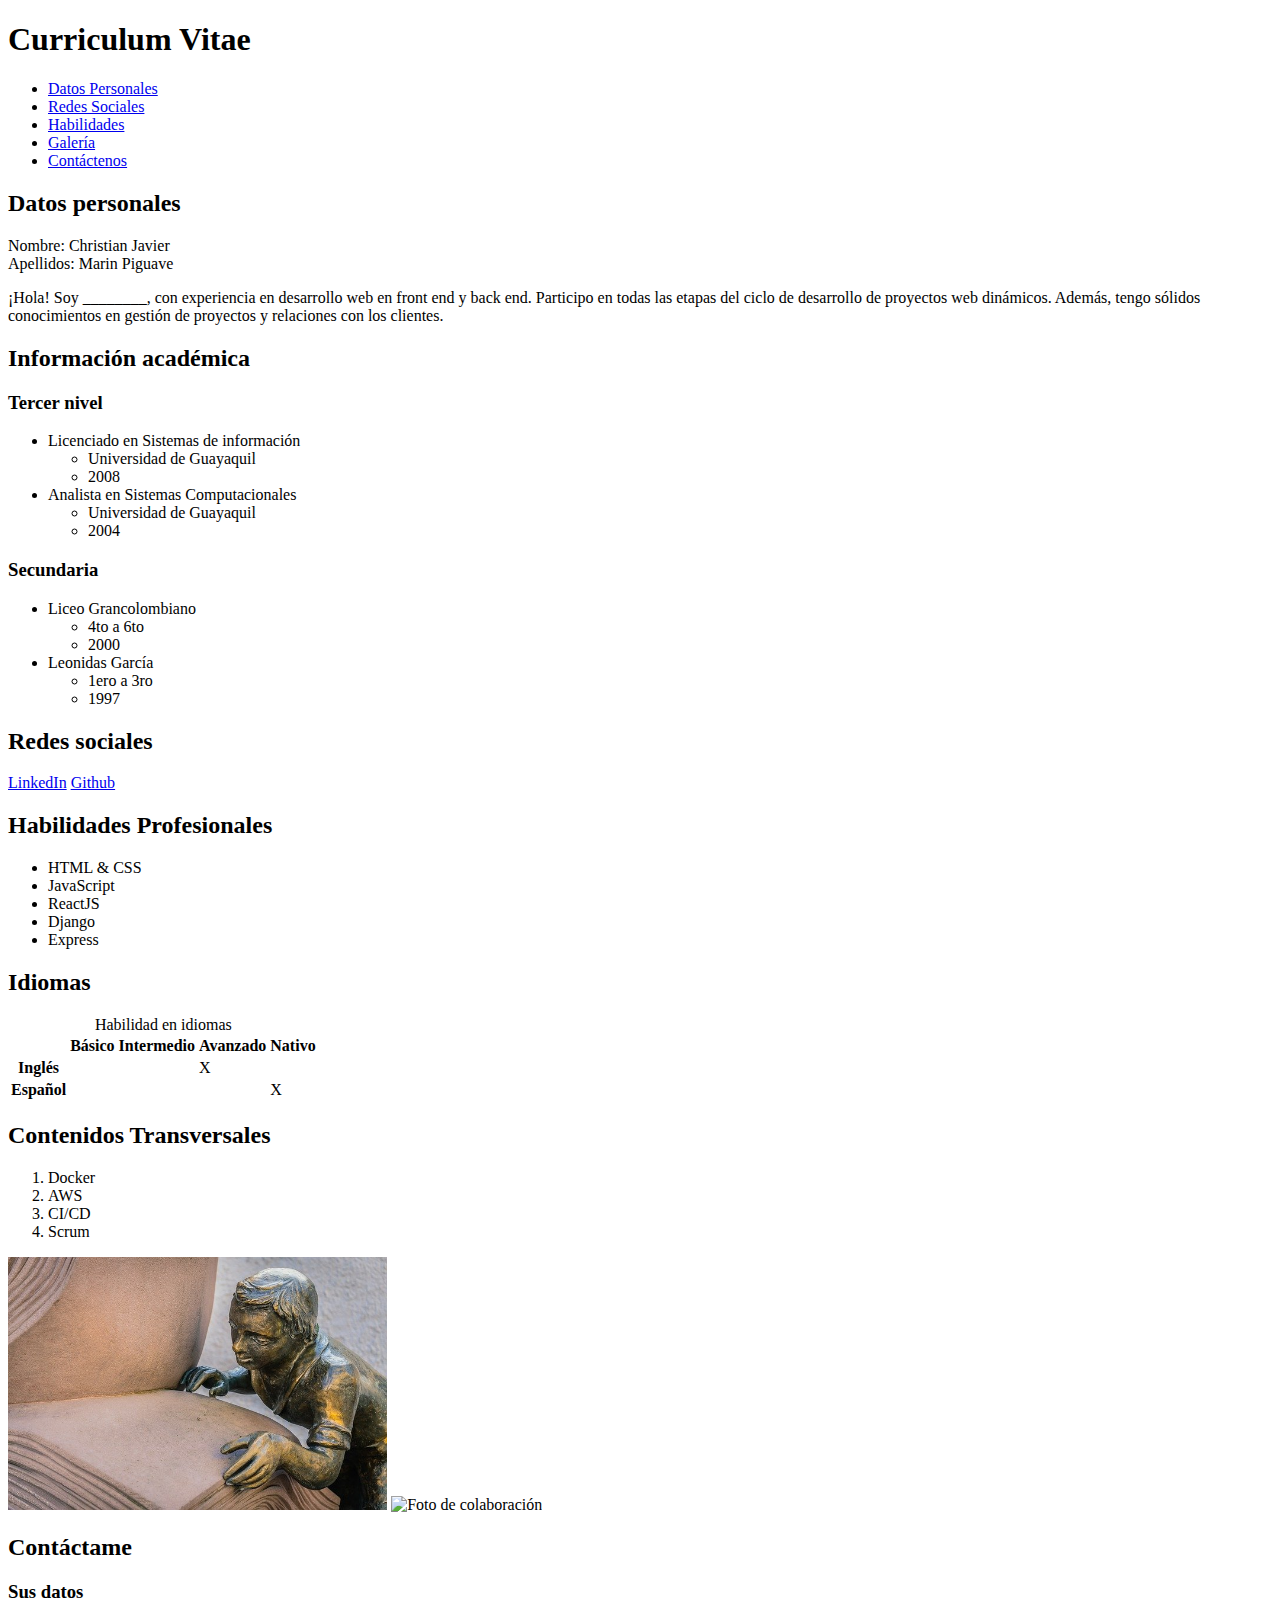
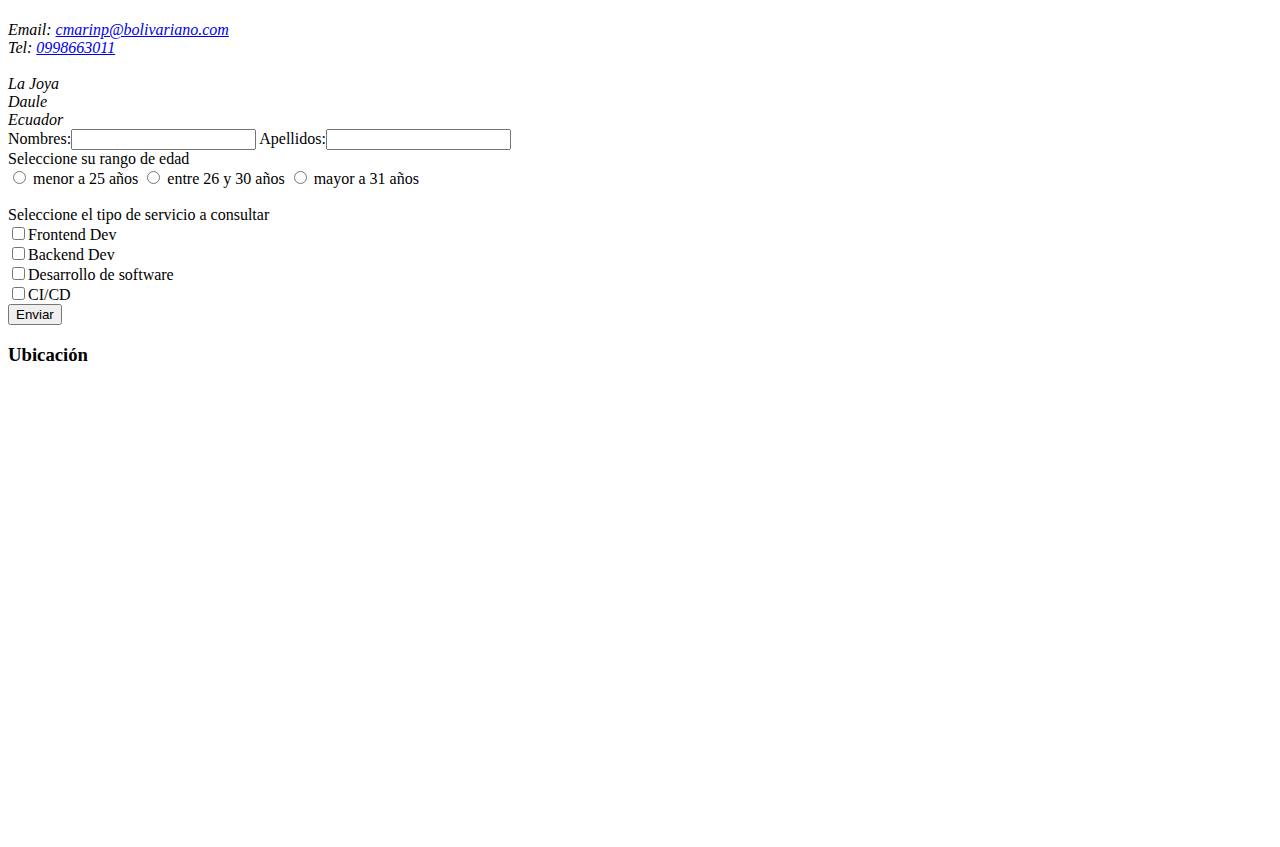
==== index.html @ 5b94e8aa "carga inicial" ====
<!DOCTYPE html>
<html lang="en">

<head>
  <meta charset="UTF-8">
  <meta http-equiv="X-UA-Compatible" content="IE=edge">
  <meta name="viewport" content="width=device-width, initial-scale=1.0">
  <link rel="stylesheet" href="public/stylesheets/style.css" />
  <title>Curriculum Vitae</title>
</head>

<body>

  <header>
    <h1>Curriculum Vitae</h1>
  </header>

  <!-- Nav: Inicio -->
  <nav>
    <ul>
      <li><a href="#secciondatos">Datos Personales</a></li>
      <li><a href="#seccionredes">Redes Sociales</a></li>
      <li><a href="#seccionhabilidades">Habilidades</a></li>
      <li><a href="#secciongaleria">Galería</a></li>
      <li><a href="#seccioncontactenos">Contáctenos</a></li>
    </ul>
  </nav>
  <!-- Nav: Fin -->

  <section id="secciondatos">
    <h2>Datos personales</h2>

    <span>Nombre:</span>
    <span>Christian Javier</span><br>
    <span>Apellidos:</span>
    <span>Marin Piguave</span><br>

    <p>¡Hola! Soy ________, con experiencia en desarrollo web en front end y
      back end. Participo en todas las etapas
      del ciclo de desarrollo de proyectos web dinámicos. Además, tengo
      sólidos conocimientos en gestión de proyectos
      y relaciones con los clientes.</p>

  </section>

  <section id="seccionacademica">
    <h2>Información académica</h2>
    <h3>Tercer nivel</h3>
    <ul>
      <li>Licenciado en Sistemas de información</li>
      <ul>
        <li>Universidad de Guayaquil</li>
        <li>2008</li>
      </ul>
      <li>Analista en Sistemas Computacionales</li>
      <ul>
        <li>Universidad de Guayaquil</li>
        <li>2004</li>
      </ul>
      </li>
    </ul>
    <h3>Secundaria</h3>
    <ul>
      <li>Liceo Grancolombiano</li>
      <ul>
        <li>4to a 6to</li>
        <li>2000</li>
      </ul>
      <li>Leonidas García</li>
      <ul>
        <li>1ero a 3ro</li>
        <li>1997</li>
      </ul>
      </li>
    </ul>

  </section>

  <section id="seccionredes">
    <h2>Redes sociales</h2>

    <span><a href="https://www.linkedin.com/">LinkedIn</a></span>
    <span><a href="https://github.com/">Github</a></span>

  </section>

  <section id="seccionhabilidades">
    <h2>Habilidades Profesionales</h2>
    <ul>
      <li>HTML & CSS</li>
      <li>JavaScript</li>
      <li>ReactJS</li>
      <li>Django</li>
      <li>Express</li>
    </ul>

    <h2>Idiomas</h2>
    <table>
      <caption>Habilidad en idiomas</caption>
      <tr>
        <th></th>
        <th>Básico</th>
        <th>Intermedio</th>
        <th>Avanzado</th>
        <th>Nativo</th>
      </tr>
      <tr>
        <th>Inglés</th>
        <td></td>
        <td></td>
        <td>X</td>
        <td></td>
      </tr>
      <tr>
        <th>Español</th>
        <td></td>
        <td></td>
        <td></td>
        <td>X</td>
      </tr>
    </table>

    <h2>Contenidos Transversales</h2>
    <ol>
      <li>Docker</li>
      <li>AWS</li>
      <li>CI/CD</li>
      <li>Scrum</li>
    </ol>
  </section>

  <aside id="secciongaleria">
    <img src="public/images/reading.jpg" alt="Reading" width="30%">
    <img src="https://cdn.pixabay.com/photo/2015/05/29/19/18/cafe-789635_960_720.jpg" alt="Foto de colaboración"
      width="30%">

  </aside>

  <section id="seccioncontactenos">
    <h2>Contáctame</h2>
    <h3>Sus datos</h3>

    <footer>
      <address>
        Email: <a href="cmarinp@bolivariano.com">cmarinp@bolivariano.com</a><br>
        Tel: <a href="tel:+593998663011">0998663011</a><br><br>
        La Joya<br>
        Daule<br>
        Ecuador
      </address>
    </footer>

    <form>
      <label for="nombre">Nombres:</label><input type="text" name="nombre" id="nombre">
      <label for="apellidos">Apellidos:</label><input type="text" name="apellidos" id="apellidos"><br>

      <label for="edad">Seleccione su rango de edad</label><br>
      <input type="radio" id="opcion1" name="edad" value="menor25"><label for="opcion1"> menor a 25 años</label>
      <input type="radio" id="opcion2" name="edad" value="entre26y20"><label for="opcion2"> entre 26 y 30 años</label>
      <input type="radio" id="opcion3" name="edad" value="mayor31"><label for="opcion3"> mayor a 31 años</label><br><br>

      <label for="tiposervicio">Seleccione el tipo de servicio a consultar</label><br>
      <input type="checkbox" name="frontend" id="frontend"><label for="frontend">Frontend Dev</label><br>
      <input type="checkbox" name="backend" id="backend"><label for="backend">Backend
        Dev</label><br>
      <input type="checkbox" name="scrum" id="scrum"><label for="scrum">Desarrollo
        de software</label><br>
      <input type="checkbox" name="cicd" id="cicd"><label for="cicd">CI/CD</label><br>
      <button type="submit">Enviar</button>
    </form>


    <h3>Ubicación</h3>

    <div>
      <iframe
        src="https://www.google.com/maps/embed?pb=!1m18!1m12!1m3!1d3987.3063931075512!2d-79.91612460873716!3d-2.0332341038293373!2m3!1f0!2f0!3f0!3m2!1i1024!2i768!4f13.1!3m3!1m2!1s0x902d117d127b10ed%3A0x6a28ae3aafaa59a4!2sUrbanizacion%20La%20Joya%20Etapa%20Platino!5e0!3m2!1ses-419!2sec!4v1673707396588!5m2!1ses-419!2sec"
        width="600" height="450" style="border:0;" allowfullscreen="" loading="lazy"
        referrerpolicy="no-referrer-when-downgrade"></iframe>
    </div>

  </section>



</body>

</html>
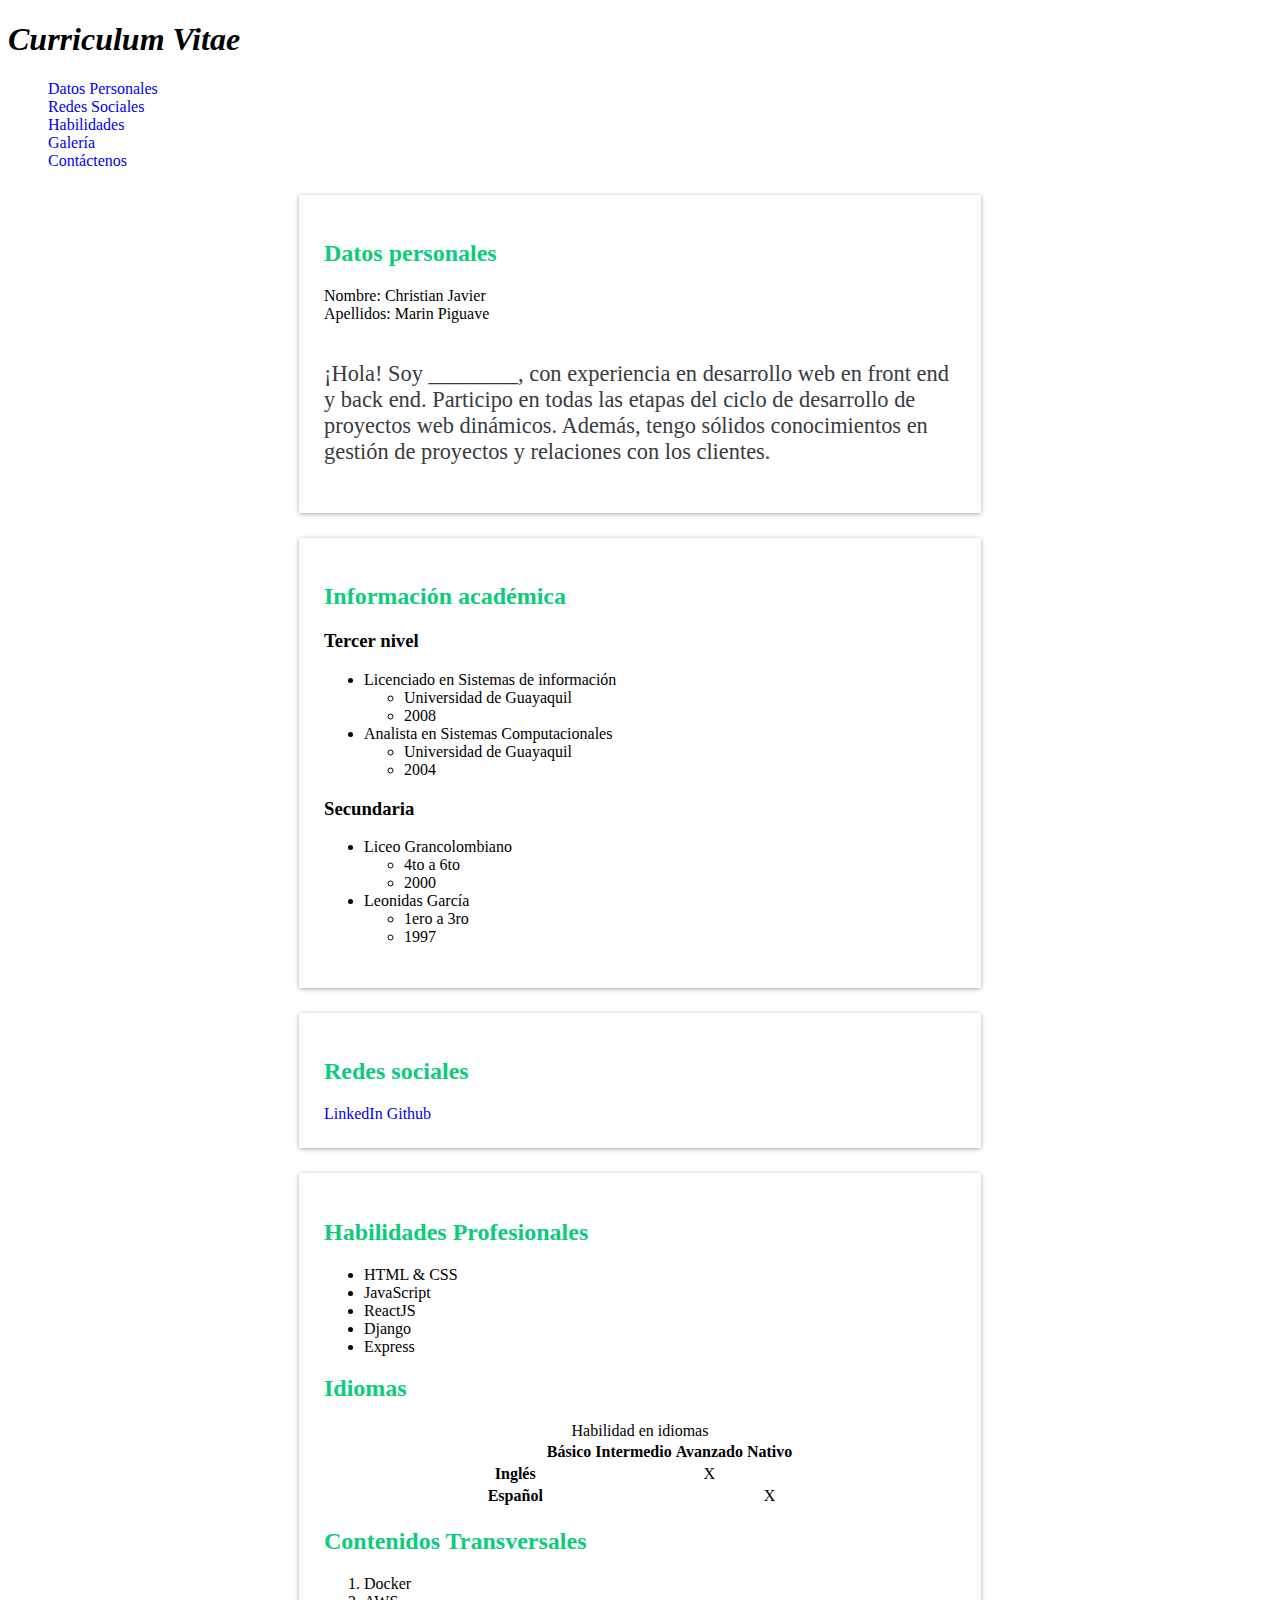
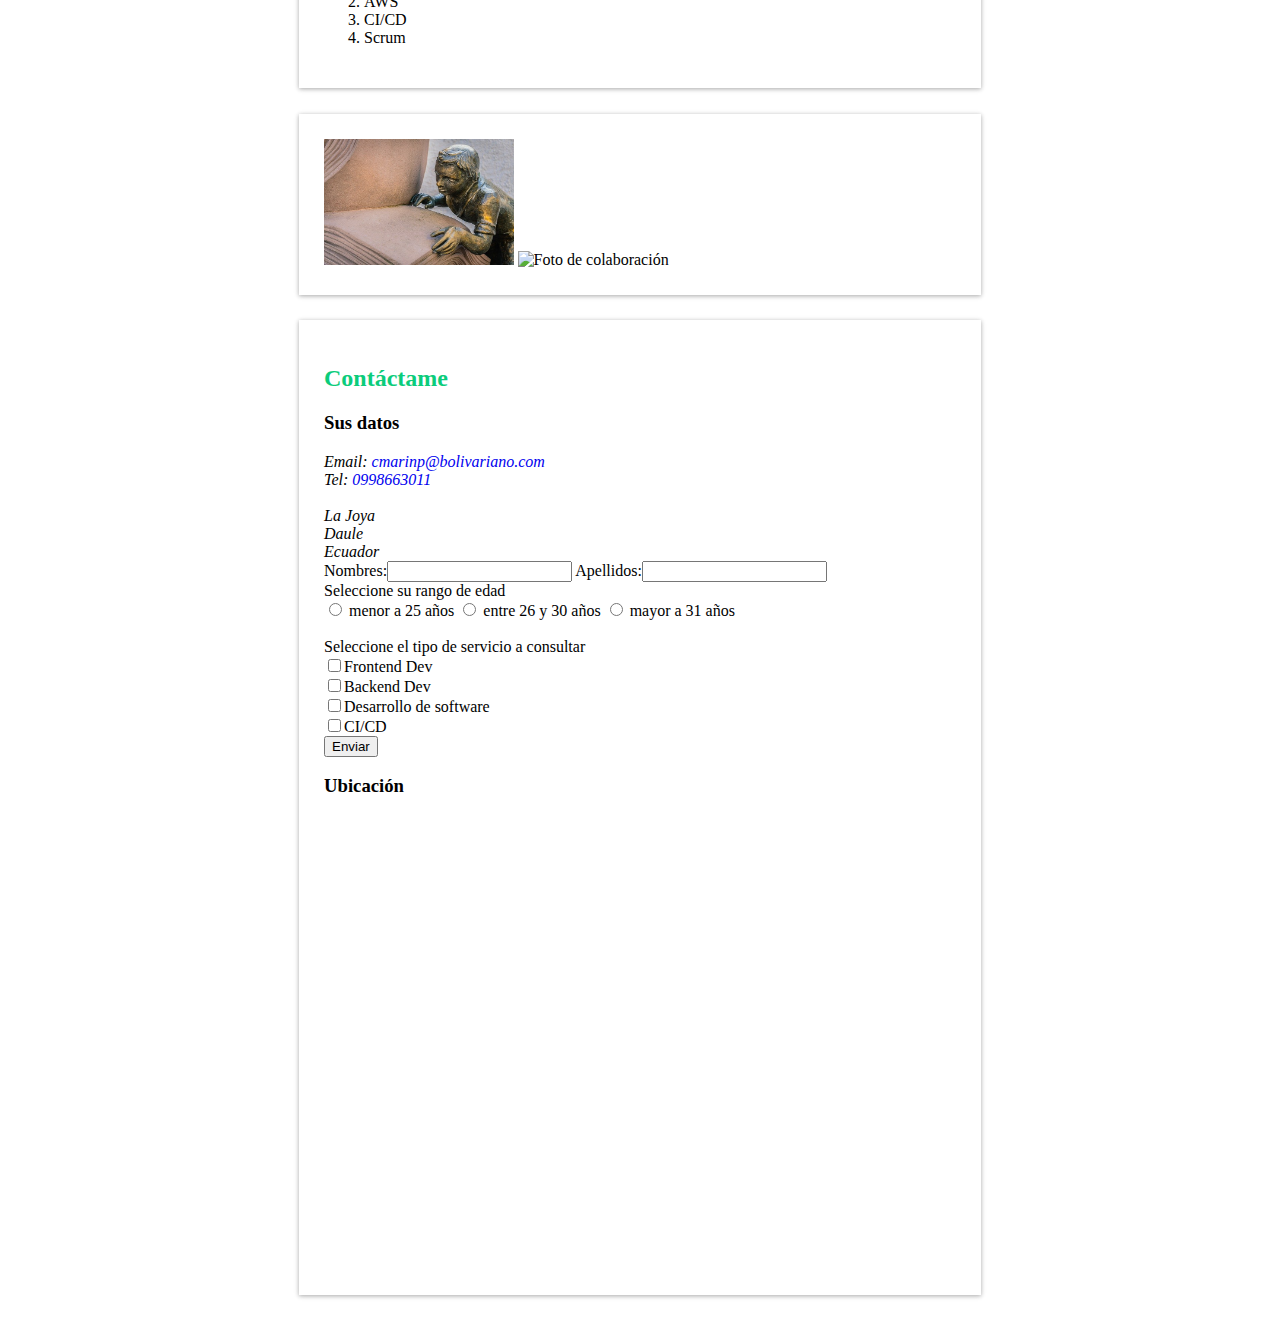
==== commit d96fdd13: "Aplicando estilos" ====
--- a/index.html
+++ b/index.html
@@ -27,7 +27,7 @@
   </nav>
   <!-- Nav: Fin -->
 
-  <section id="secciondatos">
+  <section id="secciondatos" class='seccion'>
     <h2>Datos personales</h2>
 
     <span>Nombre:</span>
@@ -43,7 +43,7 @@
 
   </section>
 
-  <section id="seccionacademica">
+  <section id="seccionacademica" class='seccion'>
     <h2>Información académica</h2>
     <h3>Tercer nivel</h3>
     <ul>
@@ -76,7 +76,7 @@
 
   </section>
 
-  <section id="seccionredes">
+  <section id="seccionredes" class="seccion">
     <h2>Redes sociales</h2>
 
     <span><a href="https://www.linkedin.com/">LinkedIn</a></span>
@@ -84,7 +84,7 @@
 
   </section>
 
-  <section id="seccionhabilidades">
+  <section id="seccionhabilidades" class='seccion'>
     <h2>Habilidades Profesionales</h2>
     <ul>
       <li>HTML & CSS</li>
@@ -129,14 +129,14 @@
     </ol>
   </section>
 
-  <aside id="secciongaleria">
+  <aside id="secciongaleria" class='seccion'>
     <img src="public/images/reading.jpg" alt="Reading" width="30%">
     <img src="https://cdn.pixabay.com/photo/2015/05/29/19/18/cafe-789635_960_720.jpg" alt="Foto de colaboración"
       width="30%">
 
   </aside>
 
-  <section id="seccioncontactenos">
+  <section id="seccioncontactenos" class='seccion'>
     <h2>Contáctame</h2>
     <h3>Sus datos</h3>
 
--- a/public/stylesheets/style.css
+++ b/public/stylesheets/style.css
@@ -0,0 +1,45 @@
+h1 {
+    font-style: italic;
+}
+
+#secciondatos {
+    width: 50%;
+    margin: 0 auto;
+}
+
+#seccionhabilidades table td {
+    text-align: center;
+}
+
+#seccionhabilidades table {
+    margin: 0 auto;
+}
+
+.seccion {
+    width:50%;
+    margin: 0 auto;
+    background-color: white;
+    padding: 2%;
+    margin-top: 2% !important;
+    margin-bottom: 2% !important;
+    box-shadow: 0 1px 6px rgb(0 0 0 / 12%), 0 1px 4px rgb(0 0 0 / 24%);
+}
+
+section h2 {
+    color: #0BCC7B;
+}
+
+a {
+    text-decoration: none;
+}
+
+nav ul {
+    list-style-type: none;
+}
+
+#secciondatos p {
+    font-size: 1.4rem;
+    margin-top: 6%;
+    color: #373B41;
+}
+
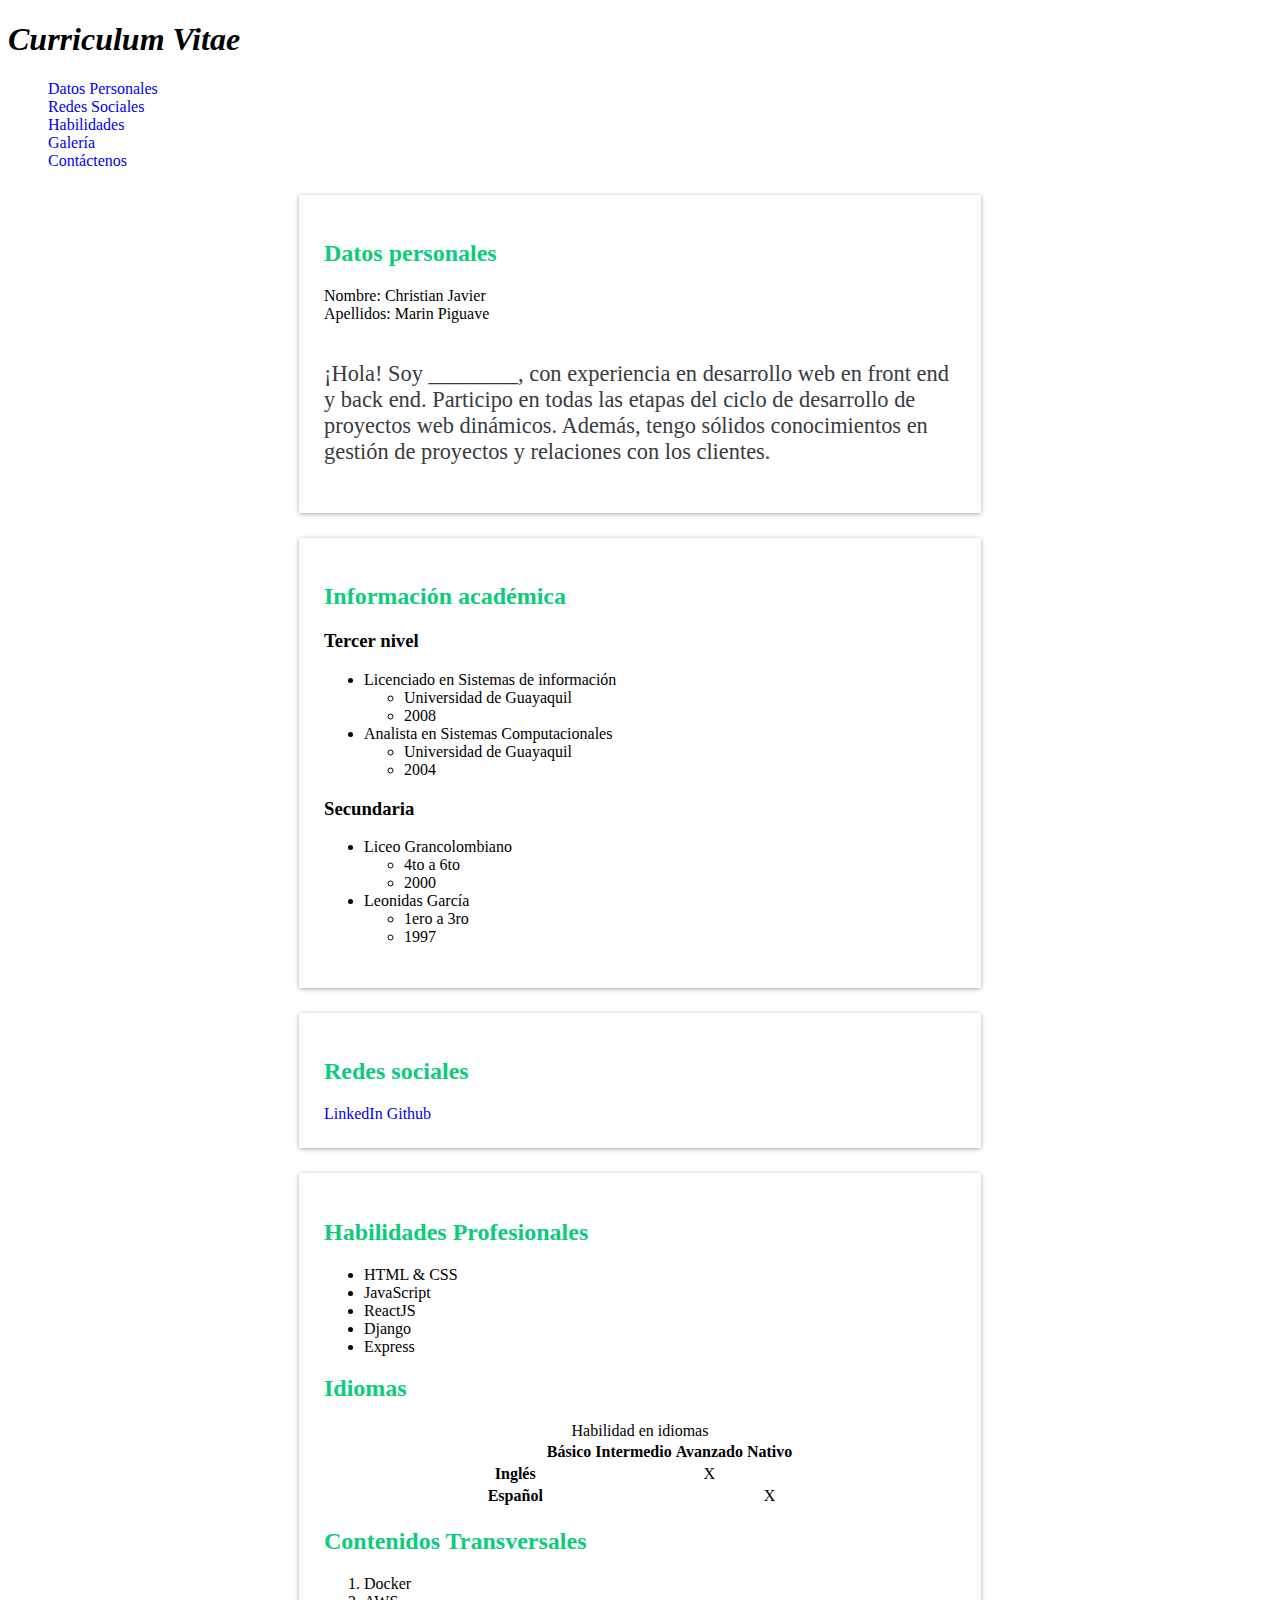
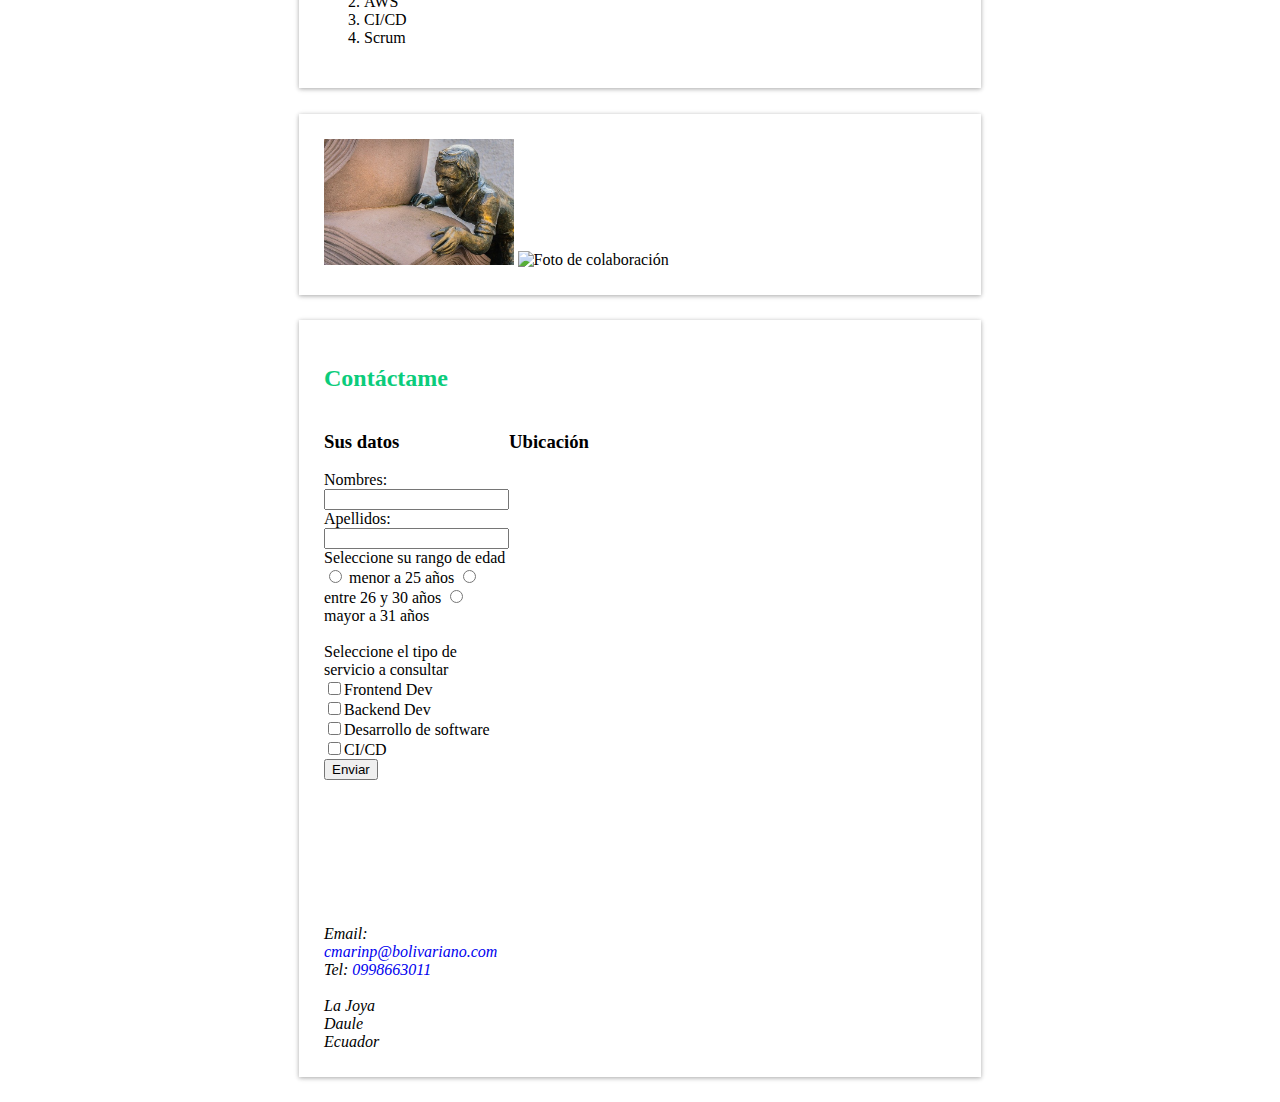
==== commit e15d79df: "columnas" ====
--- a/index.html
+++ b/index.html
@@ -138,7 +138,7 @@
 
   <section id="seccioncontactenos" class='seccion'>
     <h2>Contáctame</h2>
-    <h3>Sus datos</h3>
+    <h3 id="datos">Sus datos</h3>
 
     <footer>
       <address>
@@ -170,7 +170,7 @@
     </form>
 
 
-    <h3>Ubicación</h3>
+    <h3 id="ubicacion">Ubicación</h3>
 
     <div>
       <iframe
--- a/public/stylesheets/style.css
+++ b/public/stylesheets/style.css
@@ -43,3 +43,29 @@
     color: #373B41;
 }
 
+#seccioncontactenos {
+    display: grid;
+    grid-template-areas: "area1 area1 area1 area1"
+                         "area2 area2 area3 area3"
+                         "area4 area4 area5 area5";
+}
+
+#seccioncontactenos h2 {
+    grid-area: area1;
+}
+
+#seccioncontactenos h3#datos {
+    grid-area: area2;
+}
+
+#seccioncontactenos h3#ubicacion {
+    grid-area: area3;
+}
+
+#seccioncontactenos form {
+    grid-area: area4;
+}
+
+#seccioncontactenos div {
+    grid-area: area5;
+}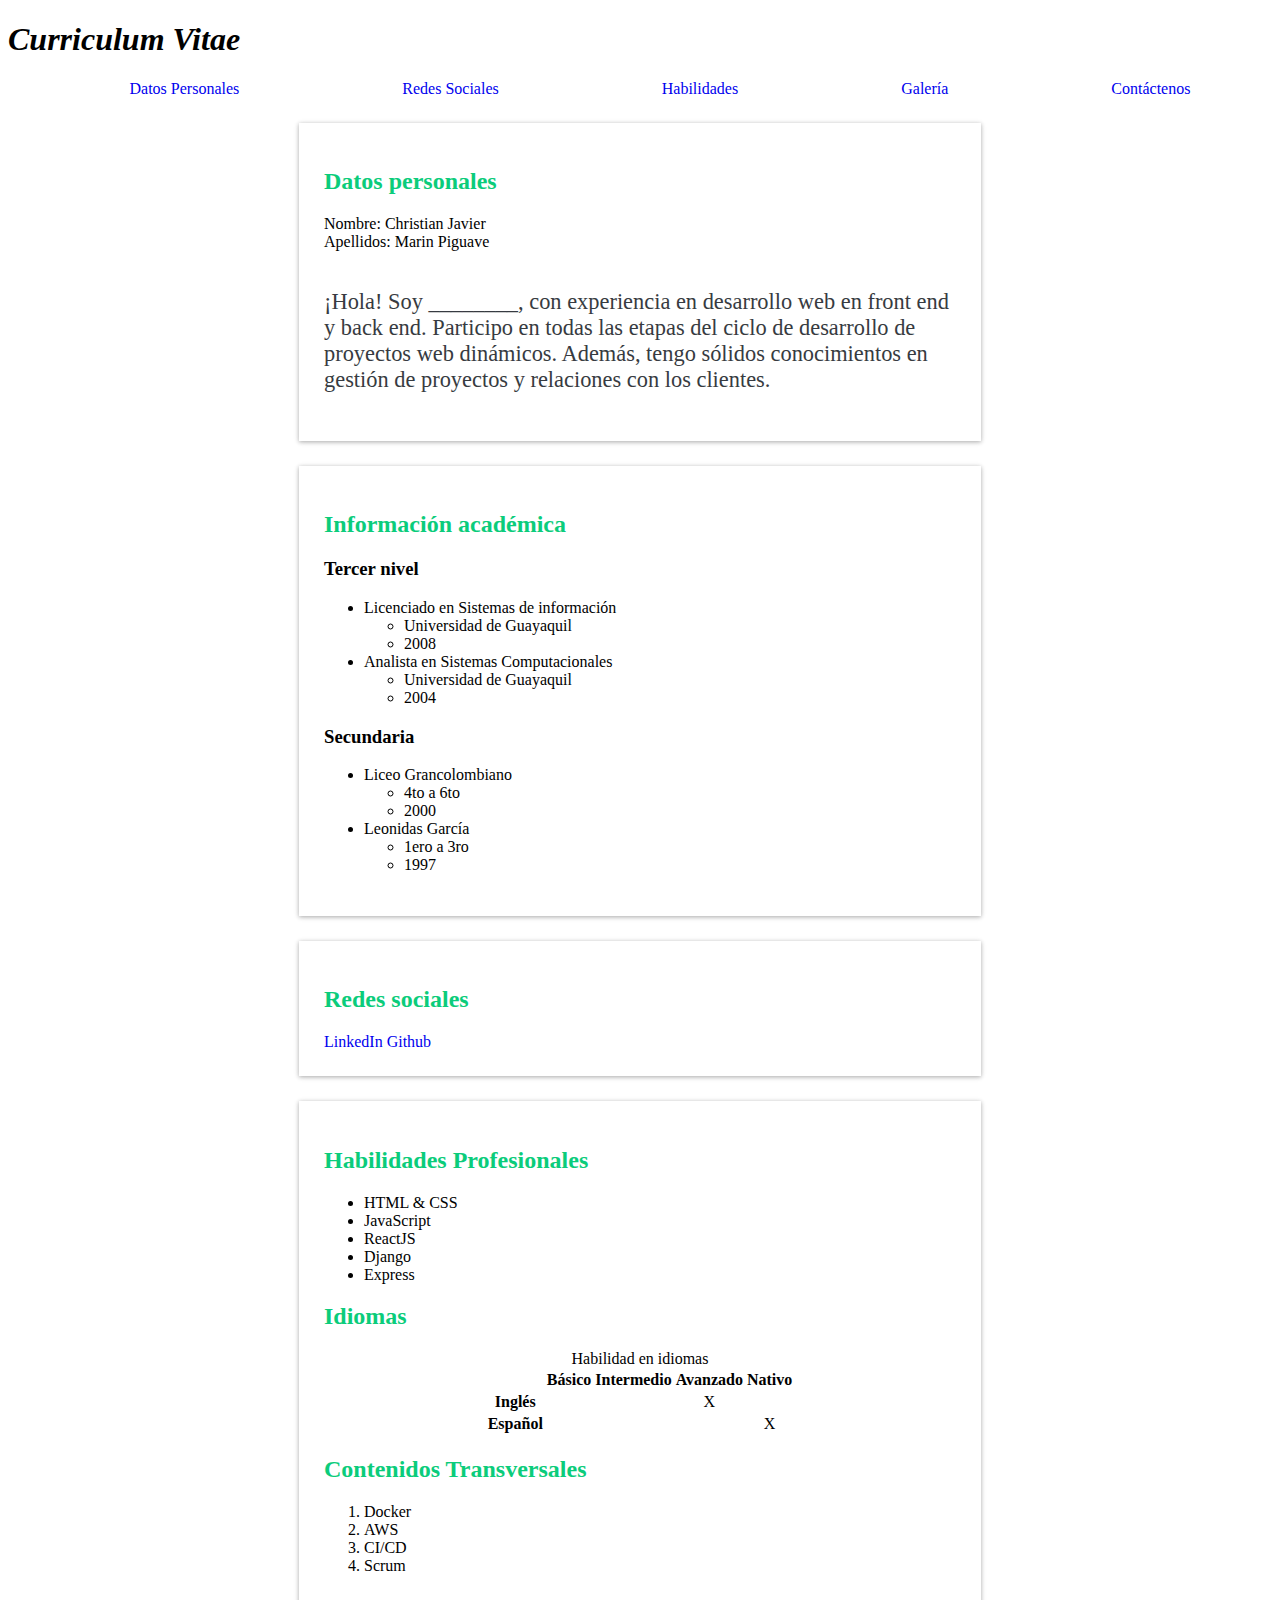
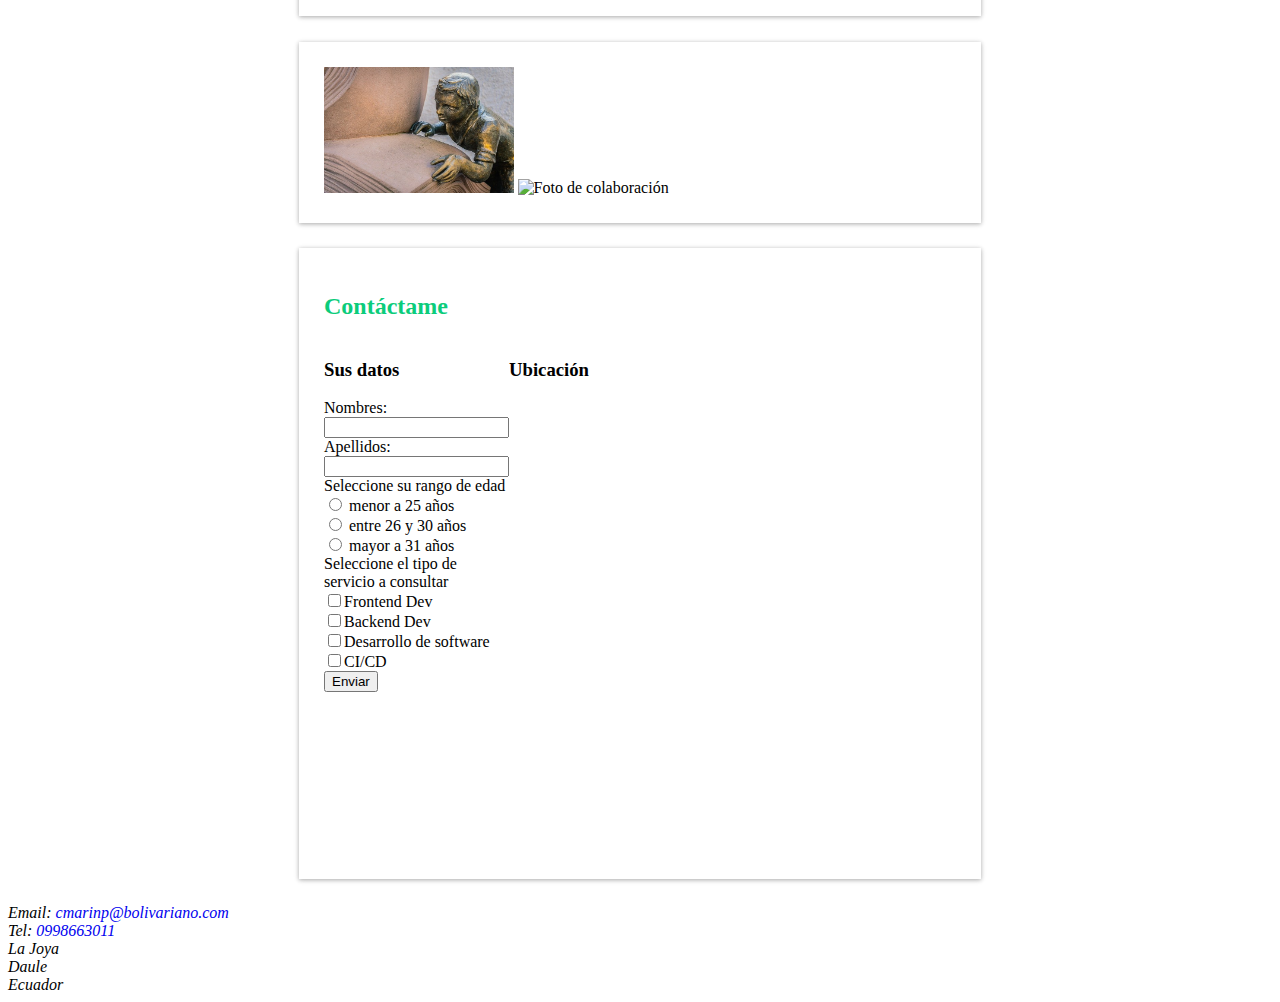
==== commit a550f3b5: "semana 2 dia 2" ====
--- a/index.html
+++ b/index.html
@@ -140,33 +140,39 @@
     <h2>Contáctame</h2>
     <h3 id="datos">Sus datos</h3>
 
-    <footer>
-      <address>
-        Email: <a href="cmarinp@bolivariano.com">cmarinp@bolivariano.com</a><br>
-        Tel: <a href="tel:+593998663011">0998663011</a><br><br>
-        La Joya<br>
-        Daule<br>
-        Ecuador
-      </address>
-    </footer>
-
-    <form>
-      <label for="nombre">Nombres:</label><input type="text" name="nombre" id="nombre">
-      <label for="apellidos">Apellidos:</label><input type="text" name="apellidos" id="apellidos"><br>
-
-      <label for="edad">Seleccione su rango de edad</label><br>
-      <input type="radio" id="opcion1" name="edad" value="menor25"><label for="opcion1"> menor a 25 años</label>
-      <input type="radio" id="opcion2" name="edad" value="entre26y20"><label for="opcion2"> entre 26 y 30 años</label>
-      <input type="radio" id="opcion3" name="edad" value="mayor31"><label for="opcion3"> mayor a 31 años</label><br><br>
-
-      <label for="tiposervicio">Seleccione el tipo de servicio a consultar</label><br>
-      <input type="checkbox" name="frontend" id="frontend"><label for="frontend">Frontend Dev</label><br>
-      <input type="checkbox" name="backend" id="backend"><label for="backend">Backend
-        Dev</label><br>
-      <input type="checkbox" name="scrum" id="scrum"><label for="scrum">Desarrollo
-        de software</label><br>
-      <input type="checkbox" name="cicd" id="cicd"><label for="cicd">CI/CD</label><br>
-      <button type="submit">Enviar</button>
+    <form id="formulario">
+      <div>
+        <label for="nombre">Nombres:</label><input type="text" name="nombre" id="nombre">
+      </div>
+      <div> <label for="apellidos">Apellidos:</label><input type="text" name="apellidos" id="apellidos">
+      </div>
+      <div>
+        <label for="edad">Seleccione su rango de edad</label>
+      </div>
+      <div id="randoEdad">
+        <div> <input type="radio" id="opcion1" name="edad" value="menor25"><label for="opcion1"> menor a 25 años</label>
+        </div>
+        <div> <input type="radio" id="opcion2" name="edad" value="entre26y20"><label for="opcion2"> entre 26 y 30
+            años</label></div>
+        <div> <input type="radio" id="opcion3" name="edad" value="mayor31"><label for="opcion3"> mayor a 31 años</label>
+        </div>
+      </div>
+      <div>
+        <label for="tiposervicio">Seleccione el tipo de servicio a consultar</label>
+      </div>
+      <div>
+        <div id="tipoServicio">
+          <div><input type="checkbox" name="frontend" id="frontend"><label for="frontend">Frontend Dev</label></div>
+          <div><input type="checkbox" name="backend" id="backend"><label for="backend">Backend
+              Dev</label></div>
+          <div><input type="checkbox" name="scrum" id="scrum"><label for="scrum">Desarrollo
+              de software</label></div>
+          <div><input type="checkbox" name="cicd" id="cicd"><label for="cicd">CI/CD</label></div>
+        </div>
+      </div>
+      <div>
+        <button type="submit">Enviar</button>
+      </div>
     </form>
 
 
@@ -181,6 +187,15 @@
 
   </section>
 
+  <footer>
+    <address>
+      <div class="itemFooter">Email: <a href="cmarinp@bolivariano.com">cmarinp@bolivariano.com</a></div>
+      <div class="itemFooter">Tel: <a href="tel:+593998663011">0998663011</a></div>
+      <div class="itemFooter">La Joya</div>
+      <div class="itemFooter">Daule</div>
+      <div class="itemFooter">Ecuador</div>
+    </address>
+  </footer>
 
 
 </body>
--- a/public/stylesheets/style.css
+++ b/public/stylesheets/style.css
@@ -68,4 +68,29 @@
 
 #seccioncontactenos div {
     grid-area: area5;
+}
+
+nav ul {
+    display: flex;
+    justify-content: space-around;
+}
+
+footer address {
+    display: flex;
+    flex-direction: column;
+}
+
+#formulario {
+    display: flex;
+    flex-direction: column;
+}
+
+#fomulario#randoEdad {
+    display: flex;
+    flex-direction: column;
+}
+
+#formulario#tipoServicio {
+    display: flex;
+    flex-direction: column;
 }